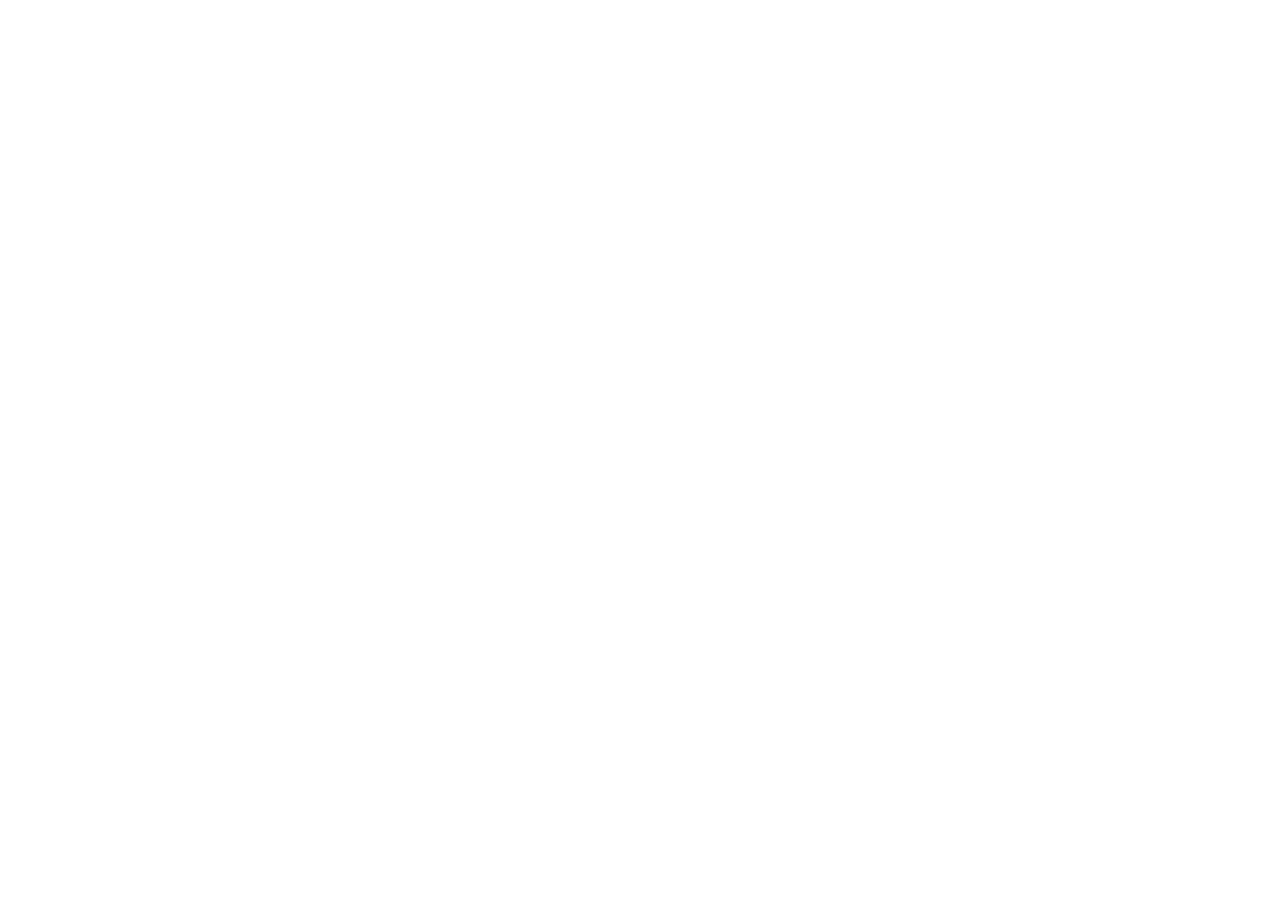
==== index.html @ 4ed360a6 "create files and file structure." ====
<!DOCTYPE html>
<html lang="en-US">
<head>
  <title>TITLE OF THE PAGE</title>
  <link href="css/bootstrap.css" rel="stylesheet" type="text/css">
  <link href="css/styles.css" rel="stylesheet" type="text/css">
  <script src="js/jquery-3.5.1.js"></script>
  <script src="js/scripts.js"></script>
  <meta charset="utf-8"/>
</head>
<body>

</body>
</html>
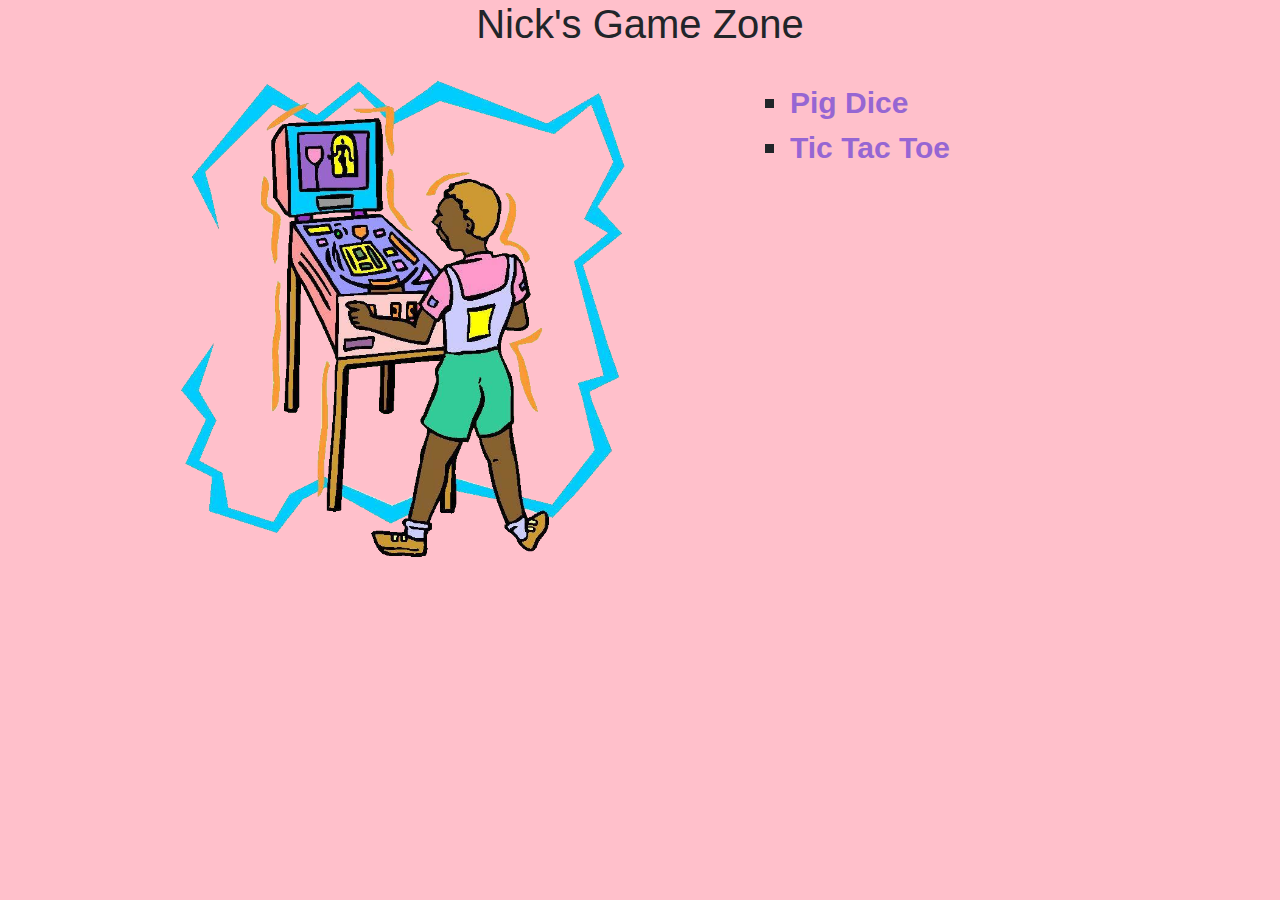
==== commit 0c1c47ed: "Fix TTT. Add navigation and home page." ====
--- a/index.html
+++ b/index.html
@@ -1,7 +1,7 @@
 <!DOCTYPE html>
 <html lang="en-US">
 <head>
-  <title>TITLE OF THE PAGE</title>
+  <title>Game Zone - Home</title>
   <link href="css/bootstrap.css" rel="stylesheet" type="text/css">
   <link href="css/styles.css" rel="stylesheet" type="text/css">
   <script src="js/jquery-3.5.1.js"></script>
@@ -9,6 +9,38 @@
   <meta charset="utf-8"/>
 </head>
 <body>
-
+  <!DOCTYPE html>
+  <html lang="en-US">
+  <head>
+    <title>Game Zone - Home</title>
+    <link href="css/bootstrap.css" rel="stylesheet" type="text/css">
+    <link href="css/styles.css" rel="stylesheet" type="text/css">
+    <script src="js/jquery-3.5.1.js"></script>
+    <script src="js/scripts.js"></script>
+    <meta charset="utf-8"/>
+  </head>
+  <body>
+    <div class="title">
+      <h1>Nick's Game Zone</h1>
+      <br />
+    </div>
+    <div class="container">
+      <div class="row">
+        <div class="col-md-1"></div>
+        <div class="col-md-5">
+          <img src="img/home.png" />
+        </div>
+        <div class="col-md-1"></div>
+        <div class="col-md-4">
+          <ul id="mainNav">
+            <li id="pigLink"><strong><a href="gamePigDice.html">Pig Dice</a></strong></li>
+            <li id="ticLink"><strong><a href="gameTicTacToe.html">Tic Tac Toe</a></strong></li>
+          </ul>
+        </div>
+        <div class="col-md-1"></div>
+      </div>
+    </div>
+  </body>
+  </html>
 </body>
 </html>--- a/css/styles.css
+++ b/css/styles.css
@@ -0,0 +1,140 @@
+/*General styling, displayed on all pages at all times*/
+
+body{
+  background-color: #FFC0CB;
+}
+
+h1, h4 {
+  text-align: center;
+}
+
+.title {
+  text-align: center;
+}
+
+table td{
+  text-align: center;
+  margin: 10px;
+  padding: 10px;
+  width: 60px;
+  height: 60px;
+}
+
+.tictachorizontal {
+  border-bottom: 5px solid #000000;
+}
+
+.tictacvertical {
+  border-left: 5px solid #000000;
+}
+
+
+
+.theDie {
+  display: inline-block;
+  background-color: #FAFADA;
+  border: 2px solid #000000;
+  border-radius: 5px;
+  padding: 3px 5px 3px 5px;
+  margin: 0;
+}
+
+#theSecondDie {
+  display: none;
+}
+
+#twoDiceRules {
+  display: none;
+}
+
+.turnList {
+  list-style-type: none;
+  text-indent: -25px;
+  padding: 0 0 0 30px;
+}
+
+#trueturn {
+  background-color: #ff7ad7;
+}
+
+#falseturn {
+  background-color: #ffa2c6;
+}
+
+/*Styling for the Results section of both the Loop and RegEx pages*/
+
+#endgame {
+  display: none;
+}
+
+#controls {
+  display: none;
+}
+
+
+/*Should defs be discarded*/
+
+.item, .droptext {
+  padding: 5px 16px;
+  margin: 0px;
+}
+
+.item {
+  font-weight: bold;
+}
+
+.item a:link, .item a:visited, .item a:hover, .item a:active {
+  color: black;
+  text-decoration: none;
+}
+
+.item:hover {
+  background-color: #E38DD1;
+}
+
+.optionContainer {
+  position: relative;
+  display: inline-block;
+}
+
+#rules {
+  min-width: 500px;
+}
+
+#options, #navigation {
+  min-width: 200px;
+}
+
+#options, #rules, #navigation {
+  display: none;
+  position: absolute;
+  background-color: #B851A3;
+  box-shadow: 0px 10px 25px 0px rgba(95, 0, 24, 0.562);
+  z-index: 1;
+}
+
+.optionContainer:hover #options, .optionContainer:hover #navigation, .optionContainer:hover #rules {
+  display: block;
+}
+
+img {
+  max-width: 100%;
+  height: auto;
+}
+
+#mainNav {
+  font-size: 30px;
+  list-style-type: square;
+}
+
+#mainNav a:link, #mainNav a:visited {
+  color: #9666D3;
+}
+
+/*I'd like to have it so the pinball image changes to display the image for whichever game you're hovering your cursor over, but I think I need JS for that.*/
+
+#mainNav a:hover, #mainNav a:active {
+  color: #00CDFA;
+  text-decoration: none;
+}
+
--- a/css/styles.css
+++ b/css/styles.css
@@ -0,0 +1,140 @@
+/*General styling, displayed on all pages at all times*/
+
+body{
+  background-color: #FFC0CB;
+}
+
+h1, h4 {
+  text-align: center;
+}
+
+.title {
+  text-align: center;
+}
+
+table td{
+  text-align: center;
+  margin: 10px;
+  padding: 10px;
+  width: 60px;
+  height: 60px;
+}
+
+.tictachorizontal {
+  border-bottom: 5px solid #000000;
+}
+
+.tictacvertical {
+  border-left: 5px solid #000000;
+}
+
+
+
+.theDie {
+  display: inline-block;
+  background-color: #FAFADA;
+  border: 2px solid #000000;
+  border-radius: 5px;
+  padding: 3px 5px 3px 5px;
+  margin: 0;
+}
+
+#theSecondDie {
+  display: none;
+}
+
+#twoDiceRules {
+  display: none;
+}
+
+.turnList {
+  list-style-type: none;
+  text-indent: -25px;
+  padding: 0 0 0 30px;
+}
+
+#trueturn {
+  background-color: #ff7ad7;
+}
+
+#falseturn {
+  background-color: #ffa2c6;
+}
+
+/*Styling for the Results section of both the Loop and RegEx pages*/
+
+#endgame {
+  display: none;
+}
+
+#controls {
+  display: none;
+}
+
+
+/*Should defs be discarded*/
+
+.item, .droptext {
+  padding: 5px 16px;
+  margin: 0px;
+}
+
+.item {
+  font-weight: bold;
+}
+
+.item a:link, .item a:visited, .item a:hover, .item a:active {
+  color: black;
+  text-decoration: none;
+}
+
+.item:hover {
+  background-color: #E38DD1;
+}
+
+.optionContainer {
+  position: relative;
+  display: inline-block;
+}
+
+#rules {
+  min-width: 500px;
+}
+
+#options, #navigation {
+  min-width: 200px;
+}
+
+#options, #rules, #navigation {
+  display: none;
+  position: absolute;
+  background-color: #B851A3;
+  box-shadow: 0px 10px 25px 0px rgba(95, 0, 24, 0.562);
+  z-index: 1;
+}
+
+.optionContainer:hover #options, .optionContainer:hover #navigation, .optionContainer:hover #rules {
+  display: block;
+}
+
+img {
+  max-width: 100%;
+  height: auto;
+}
+
+#mainNav {
+  font-size: 30px;
+  list-style-type: square;
+}
+
+#mainNav a:link, #mainNav a:visited {
+  color: #9666D3;
+}
+
+/*I'd like to have it so the pinball image changes to display the image for whichever game you're hovering your cursor over, but I think I need JS for that.*/
+
+#mainNav a:hover, #mainNav a:active {
+  color: #00CDFA;
+  text-decoration: none;
+}
+
